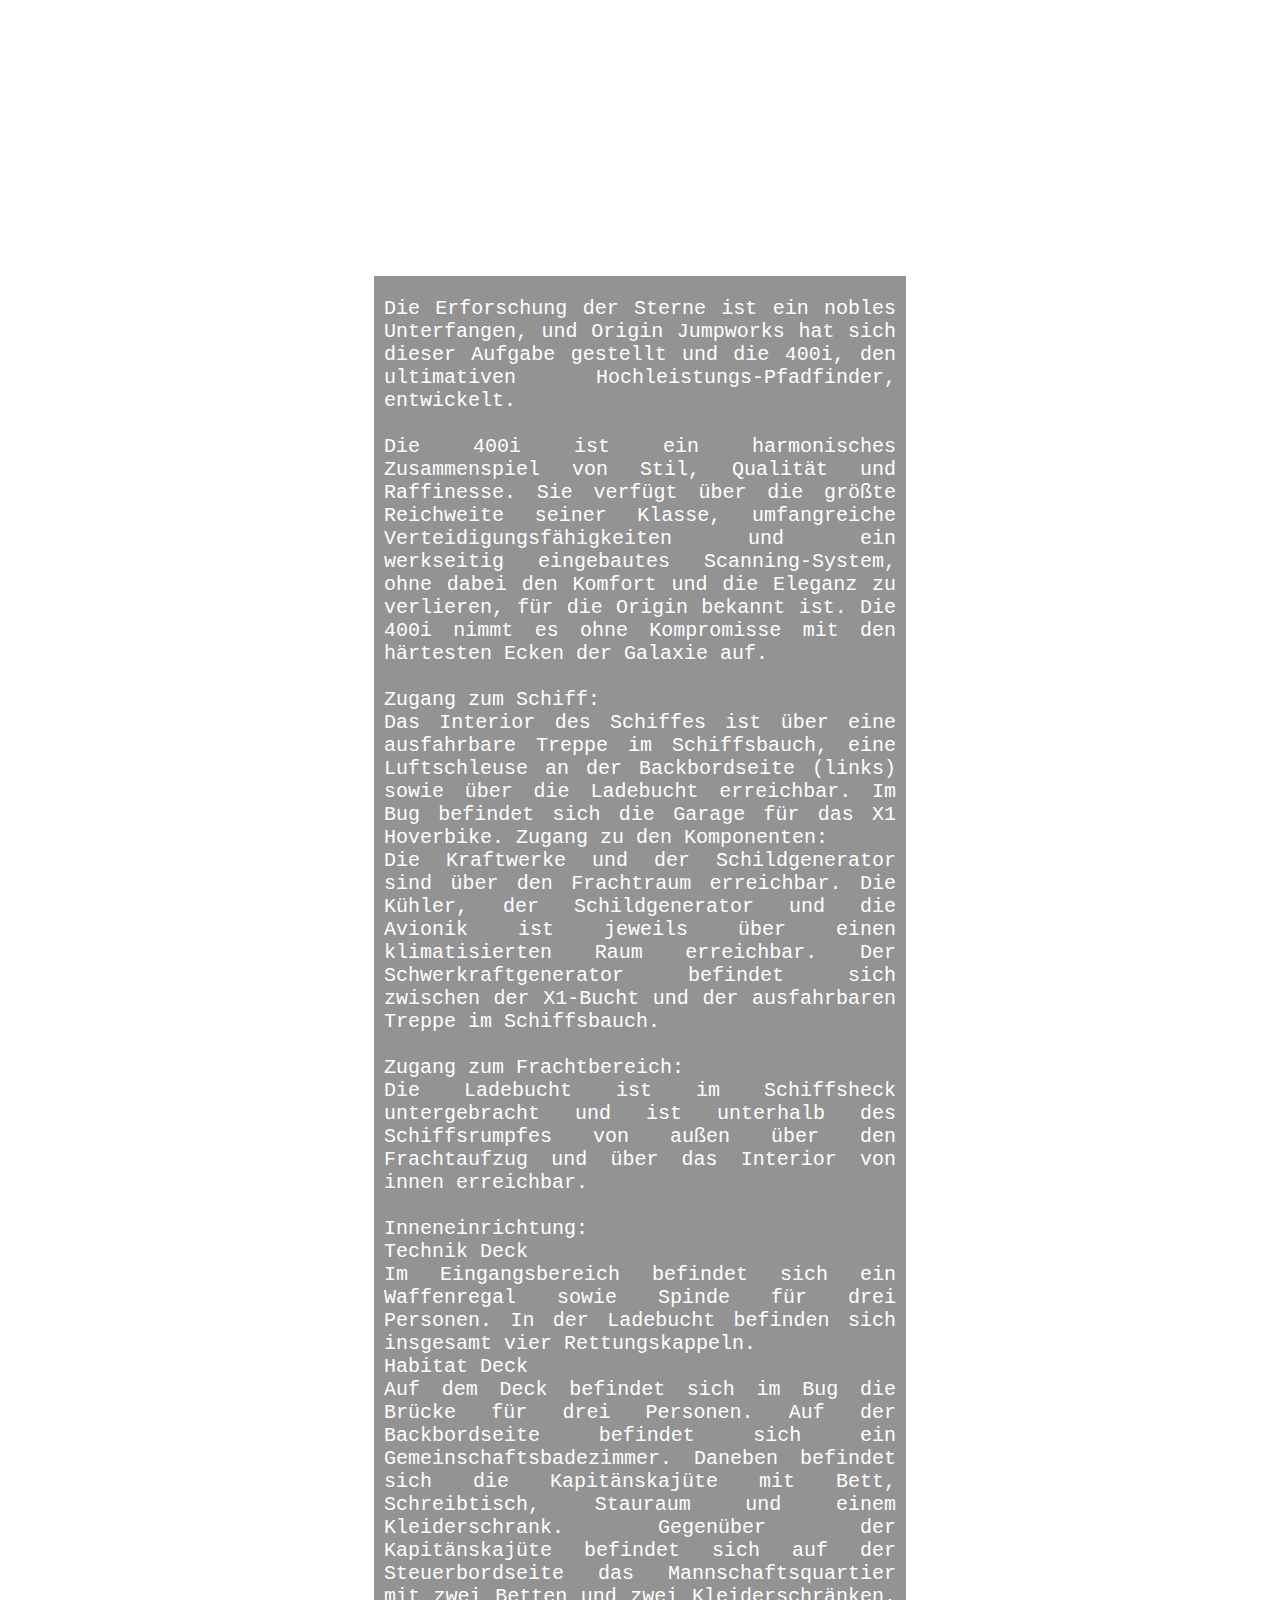
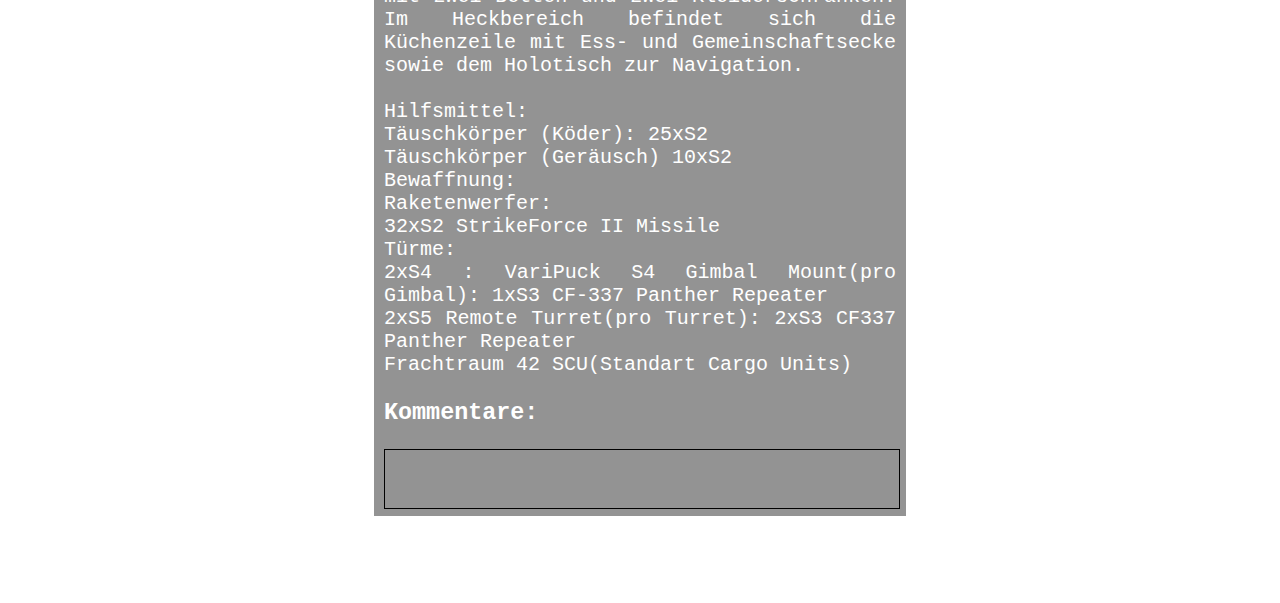
==== articles/400i.html @ 3d5072f0 "esa 1 Abschluss" ====
<!doctype html>
<html lang="de">
<head>
  <meta charset="utf-8" />
  <title>Tifflors Blog</title>
  <meta name="description" content="Tifflors Blog" />
  <meta name="author" content="Julian Fromberg" />
  <link rel="stylesheet" href="../css/style.css" />
</head>
<body class="background400i">
  <header>
    <a href="../index.html"><h1>Tifflors Schiffblog</h1></a>
</header>
<h2 class="untertitel">Origin Jumpworks 400i </h2>
<article>
  
  <p>
    Die Erforschung der Sterne ist ein nobles Unterfangen, und Origin Jumpworks hat sich dieser Aufgabe gestellt und die 400i, den ultimativen Hochleistungs-Pfadfinder, entwickelt.<br><br>
    Die 400i ist ein harmonisches Zusammenspiel von Stil, Qualität und Raffinesse. 
    Sie verfügt über die größte Reichweite seiner Klasse, umfangreiche Verteidigungsfähigkeiten und ein werkseitig eingebautes Scanning-System, ohne dabei den Komfort und die Eleganz zu verlieren, für die Origin bekannt ist. 
    Die 400i nimmt es ohne Kompromisse mit den härtesten Ecken der Galaxie auf.<br><br>
    Zugang zum Schiff: <br>
    Das Interior des Schiffes ist über eine ausfahrbare Treppe im Schiffsbauch, eine Luftschleuse an der Backbordseite (links) sowie über die Ladebucht erreichbar. Im Bug befindet sich die Garage für das X1 Hoverbike.
    Zugang zu den Komponenten: <br>
    Die Kraftwerke und der Schildgenerator sind über den Frachtraum erreichbar. Die Kühler, der Schildgenerator und die Avionik ist jeweils über einen klimatisierten Raum erreichbar. Der Schwerkraftgenerator befindet sich zwischen der X1-Bucht und der ausfahrbaren Treppe im Schiffsbauch.
    <br><br>
    Zugang zum Frachtbereich: <br>
    Die Ladebucht ist im Schiffsheck untergebracht und ist unterhalb des Schiffsrumpfes von außen über den Frachtaufzug und über das Interior von innen erreichbar.
    <br><br>
    Inneneinrichtung: <br>
    Technik Deck<br>
    Im Eingangsbereich befindet sich ein Waffenregal sowie Spinde für drei Personen. In der Ladebucht befinden sich insgesamt vier Rettungskappeln. 
    <br>Habitat Deck<br>
    Auf dem Deck befindet sich im Bug die Brücke für drei Personen. Auf der Backbordseite befindet sich ein Gemeinschaftsbadezimmer. Daneben befindet sich die Kapitänskajüte mit Bett, Schreibtisch, Stauraum und einem Kleiderschrank. Gegenüber der Kapitänskajüte befindet sich auf der Steuerbordseite das Mannschaftsquartier mit zwei Betten und zwei Kleiderschränken. Im Heckbereich befindet sich die Küchenzeile mit Ess- und Gemeinschaftsecke sowie dem Holotisch zur Navigation. <br><br>
    Hilfsmittel:<br>
    Täuschkörper (Köder): 25xS2<br>
    Täuschkörper (Geräusch) 10xS2<br>
    Bewaffnung:<br>
      Raketenwerfer:<br>
      32xS2 StrikeForce II Missile<br>
    Türme:	<br>
    2xS4 : VariPuck S4 Gimbal Mount(pro Gimbal): 1xS3 CF-337 Panther Repeater<br>
    2xS5 Remote Turret(pro Turret): 2xS3 CF337 Panther Repeater<br>
    Frachtraum 42 SCU(Standart Cargo Units)<br>
  </p>
  <h3>Kommentare:</h3>
  <textarea>
  </textarea>
</article>
</body>
</html>
---- css/style.css ----
body{
  color: white;
}
header{
  font-family: monospace, serif;
  text-align: center;
  font-size: 30pt;
}
a{
  font-family: monospace, serif;
  text-align: center;
  font-size: 30pt;
  color: white;
  text-decoration: none;
}
a:hover{
  color: aqua;
}
.untertitel{
  font-family: monospace, serif;
  text-align: center;
  font-size: 30pt;
}
img.background {
  width: 100%;
  height: 100%;
  position: absolute;
  left: 0px;
  top: 0px;
  z-index: -1;
  filter:grayscale(75%);
}
.background400i{
  background-image: url(../images/400i_cruising_through_Area18_3.15.png);
  background-attachment: fixed;
  background-repeat: no-repeat;
  background-size: cover;
}
.background890J{
  background-image: url(../images/09_890Jump_Space.jpg);
  background-attachment: fixed;
  background-repeat: no-repeat;
  background-size: cover;
}
.backgroundcutlassred{
  background-image: url(../images/star-citizen-cutlass-red_6089588.jpg);
  background-attachment: fixed;
  background-repeat: no-repeat;
  background-size: cover;
}
div.gallery{
  width: 600px;
  float: left;
  margin: 5px;
}
div.gallery:hover {
  transition: all 0.3s ease 0s;
  transform: scale(1.12);
}
div.gallery img {
  width: 100%;
  height: auto;
}
div.desc {
  text-align: center;
  padding: 15px;
  background-color: rgba(100, 100, 100, 0.25);
  font-size: 15pt;
}
div.pos{
  display: flex;
  margin-top: 10%;
  align-content: center;
  justify-content: center;
}
article{
  display: flexbox;
  margin-left: auto;
  margin-right: auto;
  width: 40vw;
  background-color: rgba(101, 101, 101, 0.7);
  padding-left: 10px;
  padding-right: 10px;
  padding-top: 1px;
  padding-bottom: 1px;
  text-align: justify;
  font-family: monospace, serif;
  color: white;
  font-size: 15pt;
}
textarea{
  width: 98.5%;
  resize: none;
  padding: 10px 5px;
  font-size: 13pt;
  background-color: transparent;
  border-color: black;
  color: white;
  font-family: monospace, serif;
}
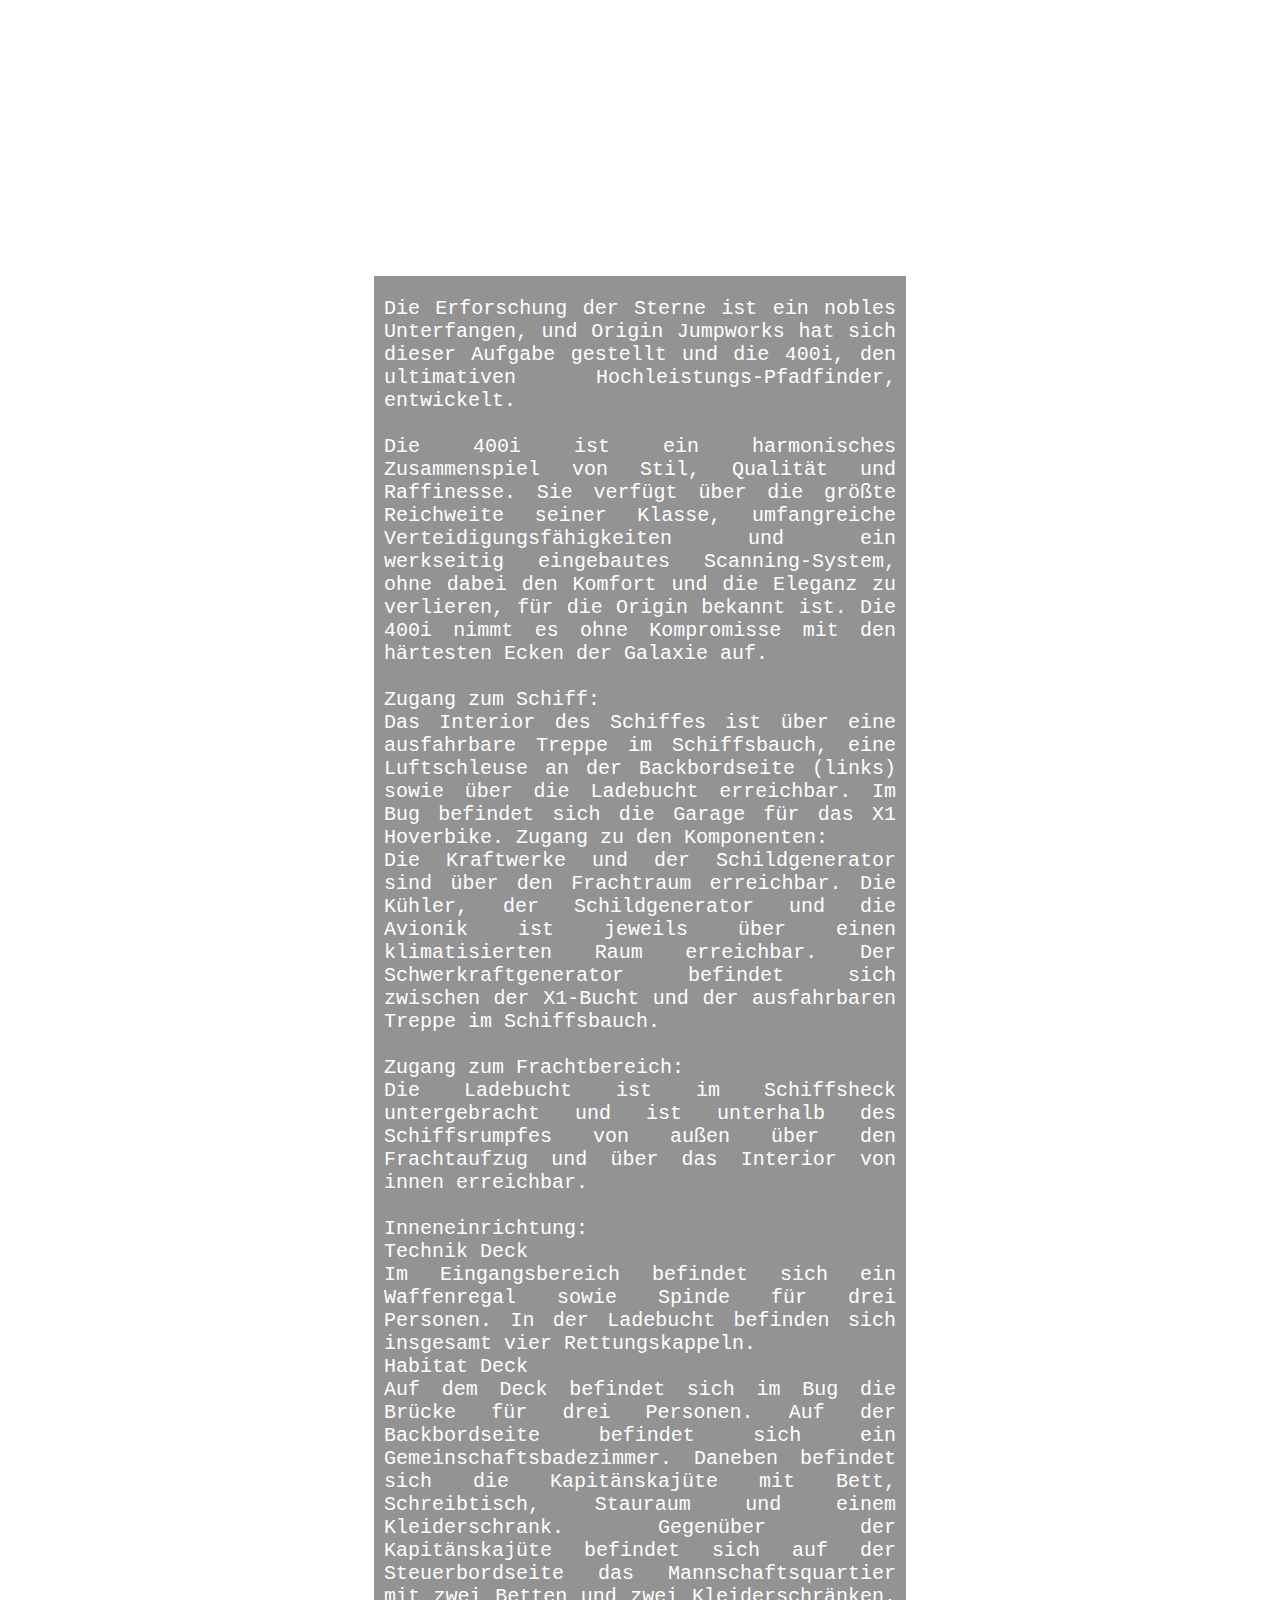
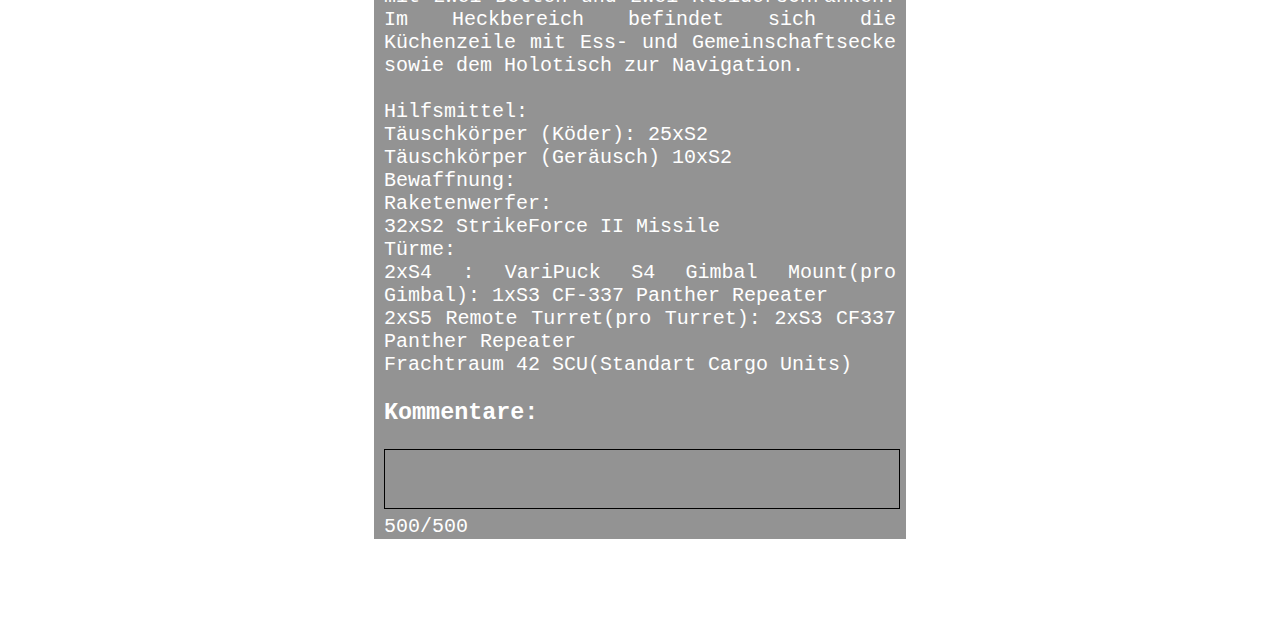
==== commit e173ed15: "esa2" ====
--- a/articles/400i.html
+++ b/articles/400i.html
@@ -44,8 +44,23 @@
     Frachtraum 42 SCU(Standart Cargo Units)<br>
   </p>
   <h3>Kommentare:</h3>
-  <textarea>
-  </textarea>
-</article>
-</body>
+  <textarea maxlength="500" id="worte"></textarea>
+  <div id="charactersRemaining">
+  </div>
+  </article>
+  <script>
+    var word;
+    countCharacters();
+
+    function countCharacters() {
+      var eingabe, rest, zaehler;
+      eingabe = document.getElementById('worte').value;
+      zaehler = (500 - (eingabe.length));
+      rest = document.getElementById('charactersRemaining'); 
+      rest.textContent = zaehler + "/500";
+      }
+      word = document.getElementById('worte');
+      word.addEventListener('keyup', countCharacters);
+  </script>
+  </body>
 </html>--- a/css/style.css
+++ b/css/style.css
@@ -49,7 +49,7 @@
   background-size: cover;
 }
 div.gallery{
-  width: 600px;
+  width: 800px;
   float: left;
   margin: 5px;
 }
@@ -97,4 +97,9 @@
   border-color: black;
   color: white;
   font-family: monospace, serif;
+  
+}
+
+.mySlides {
+  display:none
 }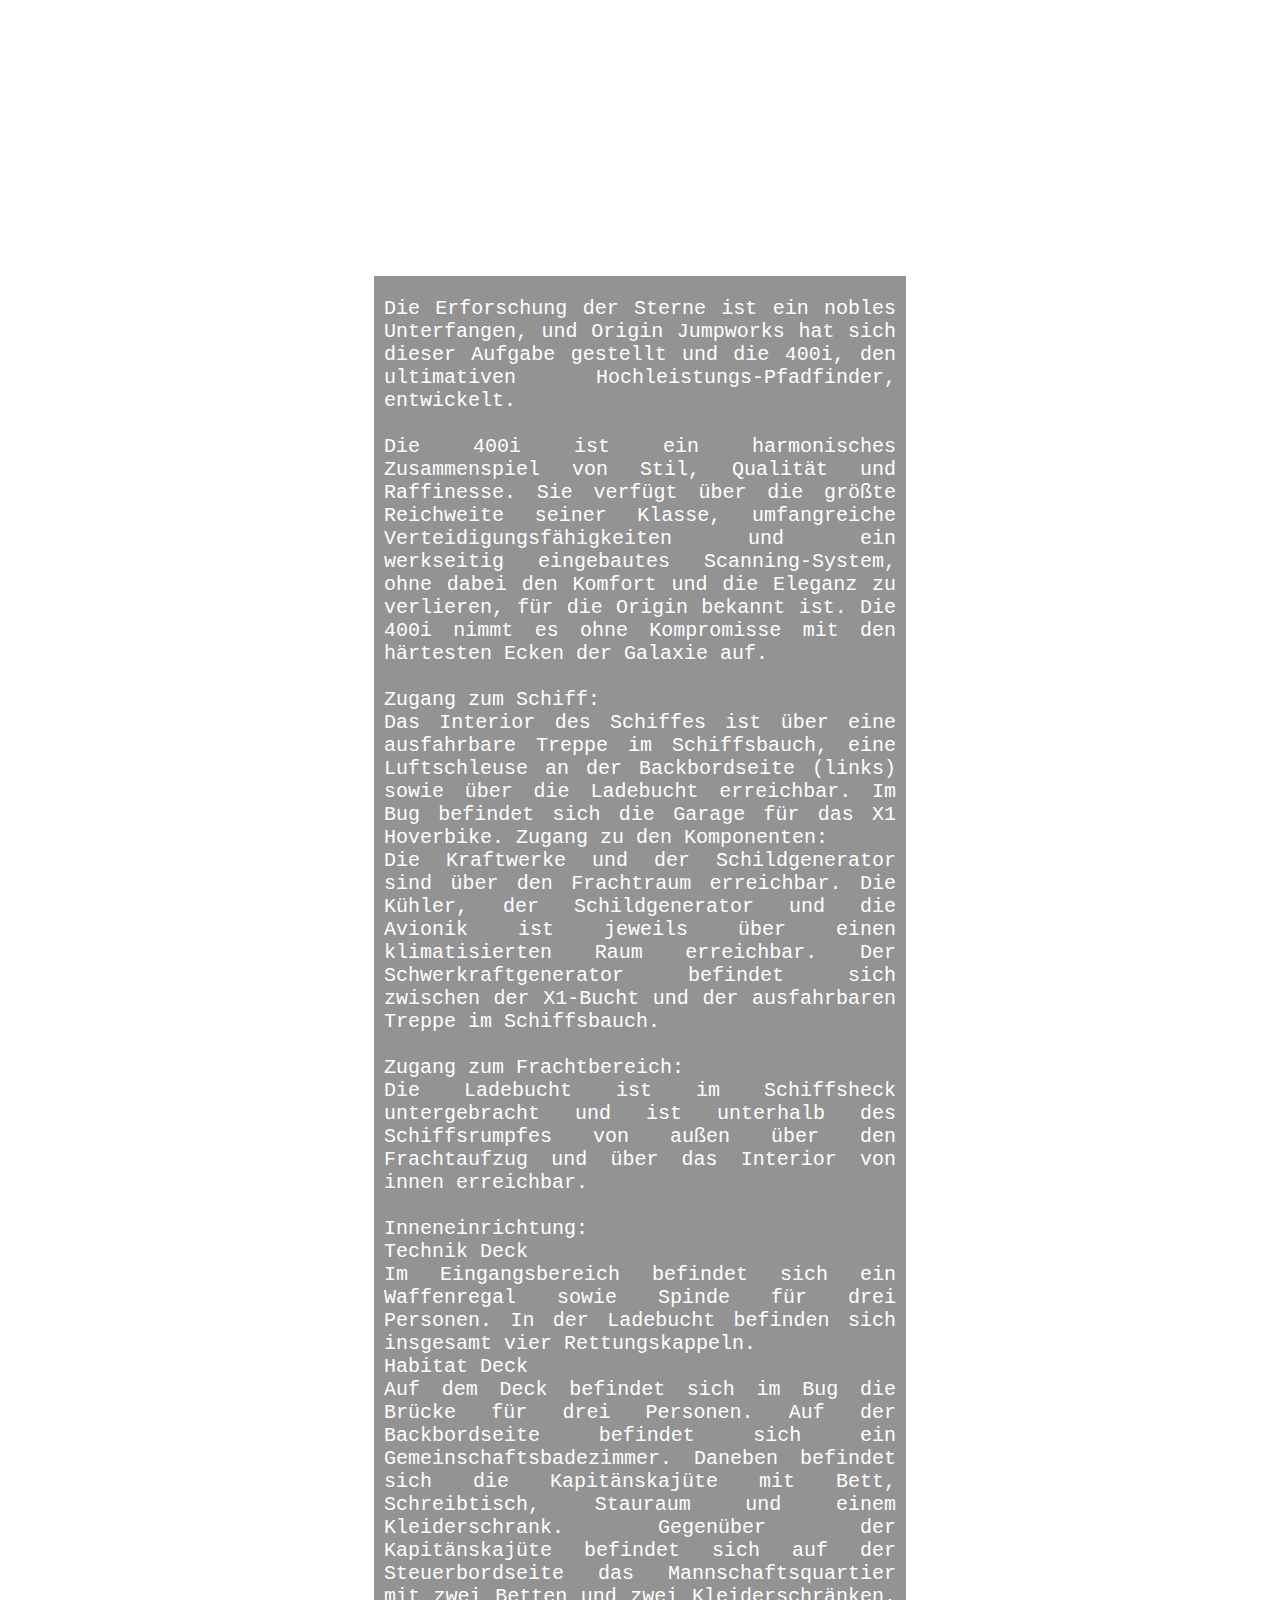
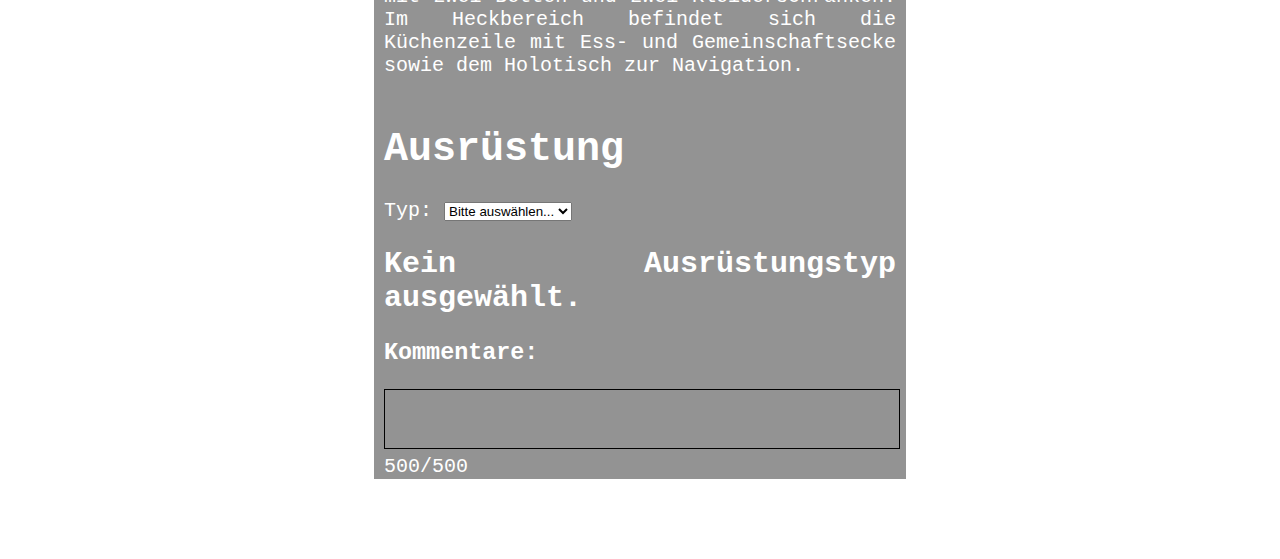
==== commit 63c83890: "ESA 3" ====
--- a/articles/400i.html
+++ b/articles/400i.html
@@ -32,17 +32,67 @@
     Im Eingangsbereich befindet sich ein Waffenregal sowie Spinde für drei Personen. In der Ladebucht befinden sich insgesamt vier Rettungskappeln. 
     <br>Habitat Deck<br>
     Auf dem Deck befindet sich im Bug die Brücke für drei Personen. Auf der Backbordseite befindet sich ein Gemeinschaftsbadezimmer. Daneben befindet sich die Kapitänskajüte mit Bett, Schreibtisch, Stauraum und einem Kleiderschrank. Gegenüber der Kapitänskajüte befindet sich auf der Steuerbordseite das Mannschaftsquartier mit zwei Betten und zwei Kleiderschränken. Im Heckbereich befindet sich die Küchenzeile mit Ess- und Gemeinschaftsecke sowie dem Holotisch zur Navigation. <br><br>
-    Hilfsmittel:<br>
-    Täuschkörper (Köder): 25xS2<br>
-    Täuschkörper (Geräusch) 10xS2<br>
-    Bewaffnung:<br>
-      Raketenwerfer:<br>
-      32xS2 StrikeForce II Missile<br>
-    Türme:	<br>
-    2xS4 : VariPuck S4 Gimbal Mount(pro Gimbal): 1xS3 CF-337 Panther Repeater<br>
-    2xS5 Remote Turret(pro Turret): 2xS3 CF337 Panther Repeater<br>
-    Frachtraum 42 SCU(Standart Cargo Units)<br>
   </p>
+  <div class="page-container">
+    <h1>Ausrüstung</h1>
+    <section id="typ-selector">
+      <span>Typ: </span>
+      <select>
+        <option value="" disabled selected>Bitte auswählen...</option>
+        <option value="../json/400iH.json">Hilfsmittel</option>
+        <option value="../json/400iB.json">Bewaffnung</option>
+        <option value="../json/400iF.json">Fracht</option>
+      </select>
+    </section>
+    <section id="loadout-panel">
+      <h2 class="title">Kein Ausrüstungstyp ausgewählt.</h2>
+      <p class="description"></p>
+    </section>
+  </div>
+  <script>
+    "use strict"; // ältere JavaScript Systax verbieten
+
+// select-Element zur Spielauswahl im DOM finden
+var typSelector = document.querySelector("#typ-selector select");
+
+// Auf Änderungen des select-Elements reagieren
+typSelector.addEventListener("change", function(event) {
+  // Referenz auf select-Elements
+  var select = this;
+  // Ausgewählten Wert auslesen
+  var typFileName = select.value;
+
+  // Informationen zum Spiel per AJAX laden.
+  var xhttp = new XMLHttpRequest();
+  xhttp.onreadystatechange = function() {
+    if (this.readyState == 4 && this.status == 200) {
+
+      // Inhalt der Daten von JSON in JavaScript-Objekt wandeln
+      var typData = JSON.parse(this.responseText);
+
+      // Anzeige für das Spiel mit geladeden Daten aktualisieren
+      updateTypData(typData);
+
+    }
+  };
+  xhttp.open("GET", "./" + typFileName, true);
+  xhttp.send();
+});
+
+var updateTypData = function(typData) {
+
+  // Anzeigebereich für Spielinformationen im DOM finden
+  var typPanel = document.querySelector("#loadout-panel");
+
+  // Titel setzen
+  var title = typPanel.querySelector(".title");
+  title.innerHTML = typData.title;
+
+  // Beschreibung setzten
+  var description = typPanel.querySelector(".description");
+  description.innerHTML = typData.description;
+}
+  </script>
   <h3>Kommentare:</h3>
   <textarea maxlength="500" id="worte"></textarea>
   <div id="charactersRemaining">
